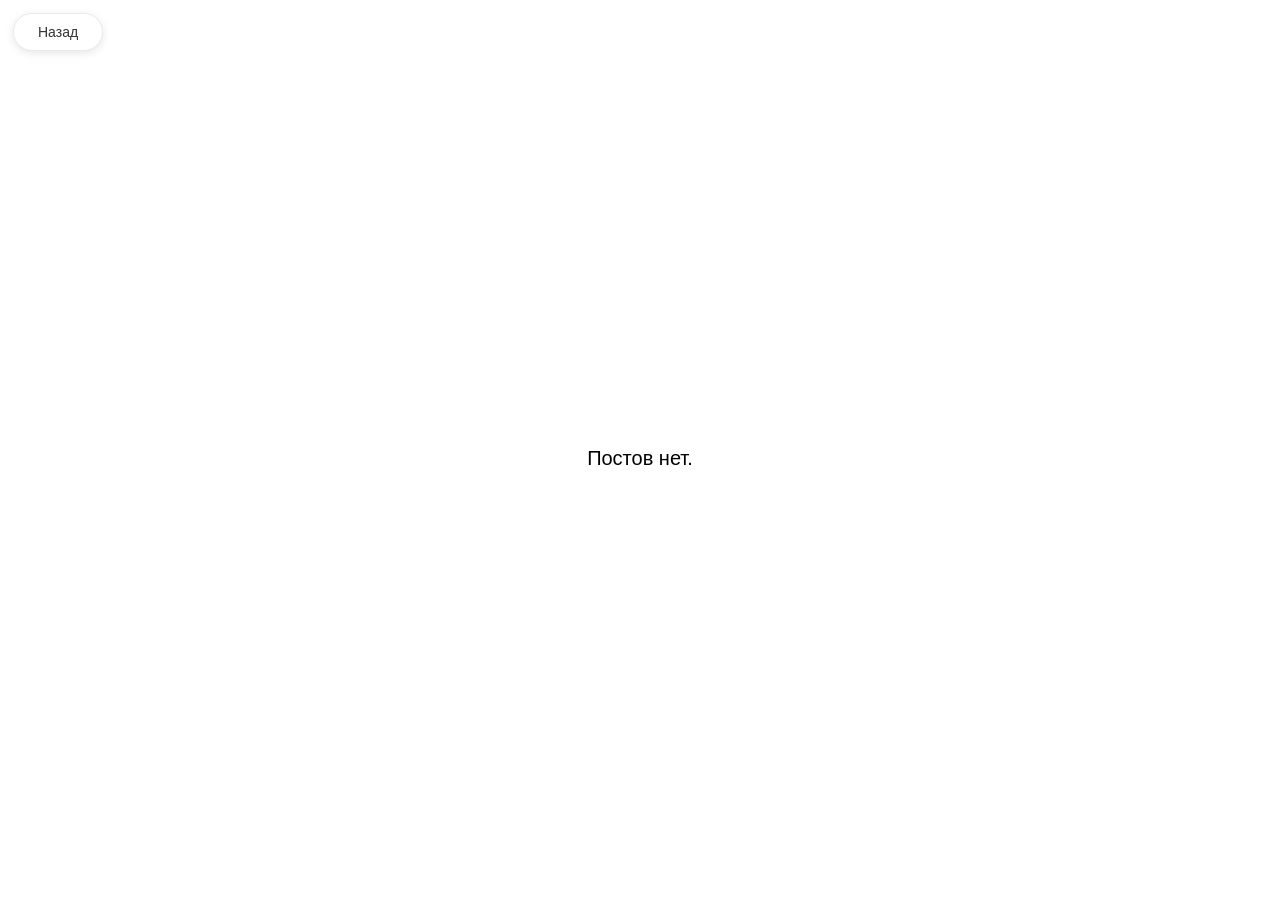
==== profile/profile1.html @ 56d9dc08 "." ====
<html lang="ru">
<head>
    <meta charset="UTF-8">
    <meta name="viewport" content="width=device-width, initial-scale=1.0">
    <title>profile</title>
</head>
<body>
    <link rel="stylesheet" href="profile1.css">
      <div>
        <a href="../index.html">
            <button class="back">Назад</button>
            </a>
      </div>
      <p class="text">Постов нет.</p>
</body>
</html>
---- profile/profile1.css ----
.back {
    display: inline-flex;
    align-items: center;
    gap: 8px;
    padding: 10px 24px;
    background-color: white;
    color: #333;
    font-size: 14px;
    font-weight: 500;
    text-decoration: none;
    border-radius: 30px; /* Скругленные, но не круги */
    box-shadow: 0 2px 8px rgba(0, 0, 0, 0.1);
    border: 1px solid #eaeaea;
    transition: all 0.2s; /* Легкая анимация, если хочешь ее оставить */
    position: fixed;
    top: 13px;
    left: 13px;
}

.back-button:hover {
    background-color: #f8f8f8;
    box-shadow: 0 4px 12px rgba(0, 0, 0, 0.15);
}


.back-button.outline:hover {
    background-color: #f5f5f5;
    border-color: #999;
}
  


.back-button:hover {
    background-color: #f8f8f8;
    box-shadow: 0 4px 12px rgba(0, 0, 0, 0.15);
}


.back:hover {
    background-color: #ffffff; 
  transform: translateY(-2px);
  box-shadow: 0 6px 12px rgba(0, 0, 0, 0.3);
}

.back:active {
    background-color: #000000; 
  transform: translateY(-2px);
  box-shadow: 0 6px 4px rgba(0, 0, 0, 0.3);
}

.text {
  font-family: -apple-system, BlinkMacSystemFont, "Segoe UI", Roboto, Helvetica, Arial, sans-serif;
  margin: 0;           
    display: grid;        
    place-items: center; 
    height: 100vh;
    font-size: 20px;
  
  
  
}
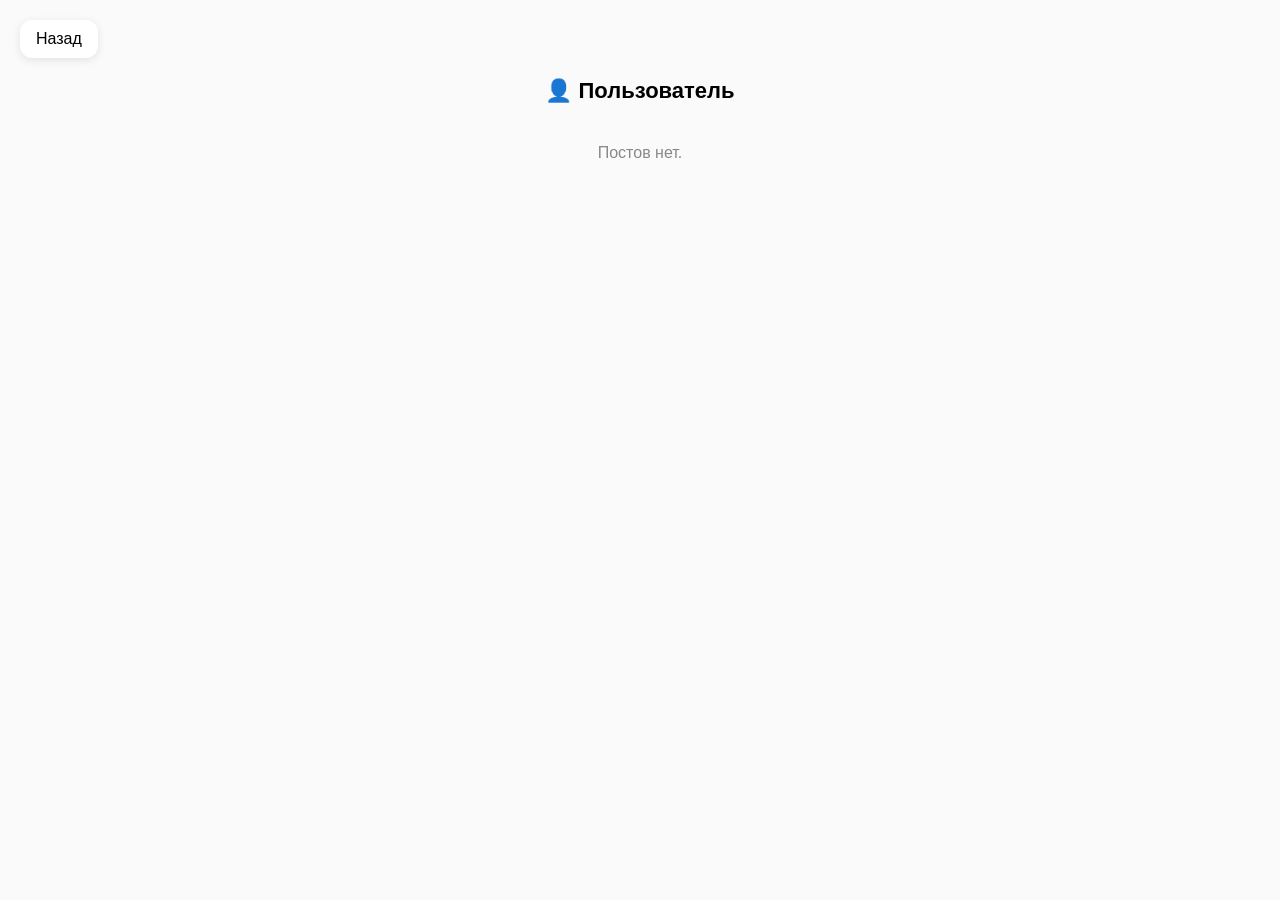
==== commit 559c3691: "." ====
--- a/profile/profile1.html
+++ b/profile/profile1.html
@@ -1,4 +1,4 @@
-<html lang="ru">
+<!-- <html lang="ru">
 <head>
     <meta charset="UTF-8">
     <meta name="viewport" content="width=device-width, initial-scale=1.0">
@@ -13,4 +13,144 @@
       </div>
       <p class="text">Постов нет.</p>
 </body>
-</html>+</html> -->
+
+
+
+
+
+<html lang="ru">
+<head>
+    <meta charset="UTF-8">
+    <meta name="viewport" content="width=device-width, initial-scale=1.0">
+    <title>profile</title>
+    <link rel="stylesheet" href="profile1.css">
+</head>
+<body>
+    <div>
+        <a href="../index.html">
+            <button class="back">Назад</button>
+        </a>
+    </div>
+    
+    <h2 class="profile-name">👤 <span id="profile-username">Пользователь</span></h2>
+    <p class="text" id="empty-text">Постов нет.</p>
+    
+    <div id="profile-feed"></div>
+
+    <script>
+        // ========== ДАННЫЕ ==========
+        let posts = [];
+        let currentUser = "user";
+
+        // ========== ЗАГРУЗКА ==========
+        function loadData() {
+            const saved = localStorage.getItem('posts');
+            if (saved) posts = JSON.parse(saved);
+            const savedUser = localStorage.getItem('currentUser');
+            if (savedUser) currentUser = savedUser;
+        }
+
+        // ========== ОБРАТНЫЙ ОТСЧЁТ ==========
+        function getRemainingTime(post) {
+            const now = Date.now();
+            const expiresAt = post.createdAt + (post.lifeTime * 60 * 60 * 1000);
+            const remaining = expiresAt - now;
+            if (remaining <= 0) return "0ч";
+            const hours = Math.floor(remaining / (60 * 60 * 1000));
+            const days = Math.floor(hours / 24);
+            if (days > 0) return days + "д " + (hours % 24) + "ч";
+            return hours + "ч";
+        }
+
+        // ========== ОТРИСОВКА ПОСТОВ В ПРОФИЛЕ ==========
+        function renderProfilePosts() {
+            const container = document.getElementById('profile-feed');
+            const emptyText = document.getElementById('empty-text');
+            
+            if (!container) return;
+            
+            loadData();
+            
+            const userPosts = posts.filter(function(post) {
+                return post.author === currentUser;
+            });
+            
+            if (userPosts.length === 0) {
+                if (emptyText) emptyText.style.display = 'block';
+                container.innerHTML = '';
+                return;
+            }
+            
+            if (emptyText) emptyText.style.display = 'none';
+            
+            const nameSpan = document.getElementById('profile-username');
+            if (nameSpan) nameSpan.textContent = currentUser;
+            
+            container.innerHTML = '';
+            
+            userPosts.forEach(function(post) {
+                const postDiv = document.createElement('div');
+                postDiv.className = 'profile-post-card';
+                
+                const remaining = getRemainingTime(post);
+                
+                let imageHtml = '';
+                if (post.image) {
+                    imageHtml = '<img src="' + post.image + '" class="profile-post-image">';
+                }
+                
+                postDiv.innerHTML = `
+                    <div class="profile-post-header">
+                        <span class="profile-post-author">${post.author}</span>
+                        <span class="profile-post-time">
+                            <svg width="14" height="14" viewBox="0 0 24 24" fill="none" stroke="currentColor" stroke-width="2" stroke-linecap="round" stroke-linejoin="round">
+                                <circle cx="12" cy="12" r="10" />
+                                <polyline points="12 6 12 12 16 14" />
+                            </svg>
+                            ${remaining}
+                        </span>
+                    </div>
+                    <div class="profile-post-text">${post.text}</div>
+                    ${imageHtml}
+                    <div class="profile-post-stats">
+                        <span class="stat-item">
+                            <svg width="16" height="16" viewBox="0 0 24 24" fill="none" stroke="currentColor" stroke-width="2" stroke-linecap="round" stroke-linejoin="round">
+                                <polyline points="18 15 12 9 6 15" />
+                            </svg>
+                            ${post.likes || 0}
+                        </span>
+                        <span class="stat-item">
+                            <svg width="16" height="16" viewBox="0 0 24 24" fill="none" stroke="currentColor" stroke-width="2" stroke-linecap="round" stroke-linejoin="round">
+                                <polyline points="6 9 12 15 18 9" />
+                            </svg>
+                            ${post.dislikes || 0}
+                        </span>
+                        <span class="stat-item">
+                            <svg width="16" height="16" viewBox="0 0 24 24" fill="none" stroke="currentColor" stroke-width="2" stroke-linecap="round" stroke-linejoin="round">
+                                <path d="M1 12s4-8 11-8 11 8 11 8-4 8-11 8-11-8-11-8z" />
+                                <circle cx="12" cy="12" r="3" />
+                            </svg>
+                            ${post.views || 0}
+                        </span>
+                        <span class="stat-item">
+                            <svg width="16" height="16" viewBox="0 0 24 24" fill="none" stroke="currentColor" stroke-width="2" stroke-linecap="round" stroke-linejoin="round">
+                                <circle cx="12" cy="12" r="10" />
+                                <polyline points="12 6 12 12 16 14" />
+                            </svg>
+                            ${post.lifeTime || 24}ч
+                        </span>
+                    </div>
+                `;
+                
+                container.appendChild(postDiv);
+            });
+        }
+
+        // ========== ЗАПУСК ==========
+        document.addEventListener('DOMContentLoaded', function() {
+            renderProfilePosts();
+        });
+    </script>
+</body>
+</html>
--- a/profile/profile1.css
+++ b/profile/profile1.css
@@ -1,4 +1,4 @@
-.back {
+ /* .back {
     display: inline-flex;
     align-items: center;
     gap: 8px;
@@ -9,15 +9,14 @@
     font-weight: 500;
     text-decoration: none;
     border-radius: 30px; /* Скругленные, но не круги */
-    box-shadow: 0 2px 8px rgba(0, 0, 0, 0.1);
+    /* box-shadow: 0 2px 8px rgba(0, 0, 0, 0.1);
     border: 1px solid #eaeaea;
     transition: all 0.2s; /* Легкая анимация, если хочешь ее оставить */
-    position: fixed;
-    top: 13px;
-    left: 13px;
-}
+    /* position: fixed;
+    top: 13px; */
+    /* left: 13px; } */  
 
-.back-button:hover {
+/* .back-button:hover {
     background-color: #f8f8f8;
     box-shadow: 0 4px 12px rgba(0, 0, 0, 0.15);
 }
@@ -55,8 +54,140 @@
     place-items: center; 
     height: 100vh;
     font-size: 20px;
-  
-  
-  
+}  */
+
+ 
+
+
+
+
+
+
+
+
+
+
+
+
+
+
+
+
+
+
+
+
+
+
+
+body {
+    margin: 0;
+    padding: 20px;
+    font-family: -apple-system, BlinkMacSystemFont, "Segoe UI", Roboto, Helvetica, Arial, sans-serif;
+    background-color: #fafafa;
 }
- +
+.back {
+    background: none;
+    border: none;
+    font-size: 16px;
+    color: #000;
+    cursor: pointer;
+    padding: 10px 16px;
+    background: #fff;
+    border-radius: 12px;
+    box-shadow: 0 2px 8px rgba(0,0,0,0.1);
+    transition: transform 0.2s;
+}
+
+.back:hover {
+    transform: scale(1.05);
+}
+
+.profile-name {
+    text-align: center;
+    font-size: 22px;
+    margin: 20px 0;
+    font-weight: 600;
+}
+
+.text {
+    text-align: center;
+    color: #888;
+    font-size: 16px;
+    margin: 40px 0;
+}
+
+#profile-feed {
+    max-width: 350px;
+    margin: 0 auto;
+}
+
+.profile-post-card {
+    max-width: 350px;
+    width: 90%;
+    margin: 20px auto;
+    background: #fff;
+    border-radius: 16px;
+    padding: 16px;
+    box-shadow: 0 2px 8px rgba(0,0,0,0.08);
+}
+
+.profile-post-header {
+    display: flex;
+    justify-content: space-between;
+    align-items: center;
+    margin-bottom: 8px;
+}
+
+.profile-post-author {
+    font-weight: 600;
+    font-size: 14px;
+    color: #262626;
+    font-family: -apple-system, BlinkMacSystemFont, "Segoe UI", Roboto, Helvetica, Arial, sans-serif;
+}
+
+.profile-post-time {
+    font-size: 13px;
+    color: #252525;
+    display: flex;
+    align-items: center;
+    gap: 3px;
+    font-family: -apple-system, BlinkMacSystemFont, "Segoe UI", Roboto, Helvetica, Arial, sans-serif;
+}
+
+.profile-post-text {
+    font-size: 15px;
+    line-height: 1.4;
+    margin: 4px 0 10px 0;
+    font-family: -apple-system, BlinkMacSystemFont, "Segoe UI", Roboto, Helvetica, Arial, sans-serif;
+}
+
+.profile-post-image {
+    max-width: 100%;
+    border-radius: 12px;
+    margin: 7px 0;
+    display: block;
+}
+
+.profile-post-stats {
+    display: flex;
+    flex-wrap: wrap;
+    gap: 12px;
+    font-size: 13px;
+    color: #464646;
+    margin-top: 8px;
+    padding-top: 10px;
+    border-top: 1px solid #eee;
+}
+
+.stat-item {
+    display: flex;
+    align-items: center;
+    gap: 4px;
+}
+
+.stat-item svg {
+    stroke: #464646;
+    flex-shrink: 0;
+}
--- a/profile/profile1.css
+++ b/profile/profile1.css
@@ -1,4 +1,4 @@
-.back {
+ /* .back {
     display: inline-flex;
     align-items: center;
     gap: 8px;
@@ -9,15 +9,14 @@
     font-weight: 500;
     text-decoration: none;
     border-radius: 30px; /* Скругленные, но не круги */
-    box-shadow: 0 2px 8px rgba(0, 0, 0, 0.1);
+    /* box-shadow: 0 2px 8px rgba(0, 0, 0, 0.1);
     border: 1px solid #eaeaea;
     transition: all 0.2s; /* Легкая анимация, если хочешь ее оставить */
-    position: fixed;
-    top: 13px;
-    left: 13px;
-}
+    /* position: fixed;
+    top: 13px; */
+    /* left: 13px; } */  
 
-.back-button:hover {
+/* .back-button:hover {
     background-color: #f8f8f8;
     box-shadow: 0 4px 12px rgba(0, 0, 0, 0.15);
 }
@@ -55,8 +54,140 @@
     place-items: center; 
     height: 100vh;
     font-size: 20px;
-  
-  
-  
+}  */
+
+ 
+
+
+
+
+
+
+
+
+
+
+
+
+
+
+
+
+
+
+
+
+
+
+
+body {
+    margin: 0;
+    padding: 20px;
+    font-family: -apple-system, BlinkMacSystemFont, "Segoe UI", Roboto, Helvetica, Arial, sans-serif;
+    background-color: #fafafa;
 }
- +
+.back {
+    background: none;
+    border: none;
+    font-size: 16px;
+    color: #000;
+    cursor: pointer;
+    padding: 10px 16px;
+    background: #fff;
+    border-radius: 12px;
+    box-shadow: 0 2px 8px rgba(0,0,0,0.1);
+    transition: transform 0.2s;
+}
+
+.back:hover {
+    transform: scale(1.05);
+}
+
+.profile-name {
+    text-align: center;
+    font-size: 22px;
+    margin: 20px 0;
+    font-weight: 600;
+}
+
+.text {
+    text-align: center;
+    color: #888;
+    font-size: 16px;
+    margin: 40px 0;
+}
+
+#profile-feed {
+    max-width: 350px;
+    margin: 0 auto;
+}
+
+.profile-post-card {
+    max-width: 350px;
+    width: 90%;
+    margin: 20px auto;
+    background: #fff;
+    border-radius: 16px;
+    padding: 16px;
+    box-shadow: 0 2px 8px rgba(0,0,0,0.08);
+}
+
+.profile-post-header {
+    display: flex;
+    justify-content: space-between;
+    align-items: center;
+    margin-bottom: 8px;
+}
+
+.profile-post-author {
+    font-weight: 600;
+    font-size: 14px;
+    color: #262626;
+    font-family: -apple-system, BlinkMacSystemFont, "Segoe UI", Roboto, Helvetica, Arial, sans-serif;
+}
+
+.profile-post-time {
+    font-size: 13px;
+    color: #252525;
+    display: flex;
+    align-items: center;
+    gap: 3px;
+    font-family: -apple-system, BlinkMacSystemFont, "Segoe UI", Roboto, Helvetica, Arial, sans-serif;
+}
+
+.profile-post-text {
+    font-size: 15px;
+    line-height: 1.4;
+    margin: 4px 0 10px 0;
+    font-family: -apple-system, BlinkMacSystemFont, "Segoe UI", Roboto, Helvetica, Arial, sans-serif;
+}
+
+.profile-post-image {
+    max-width: 100%;
+    border-radius: 12px;
+    margin: 7px 0;
+    display: block;
+}
+
+.profile-post-stats {
+    display: flex;
+    flex-wrap: wrap;
+    gap: 12px;
+    font-size: 13px;
+    color: #464646;
+    margin-top: 8px;
+    padding-top: 10px;
+    border-top: 1px solid #eee;
+}
+
+.stat-item {
+    display: flex;
+    align-items: center;
+    gap: 4px;
+}
+
+.stat-item svg {
+    stroke: #464646;
+    flex-shrink: 0;
+}
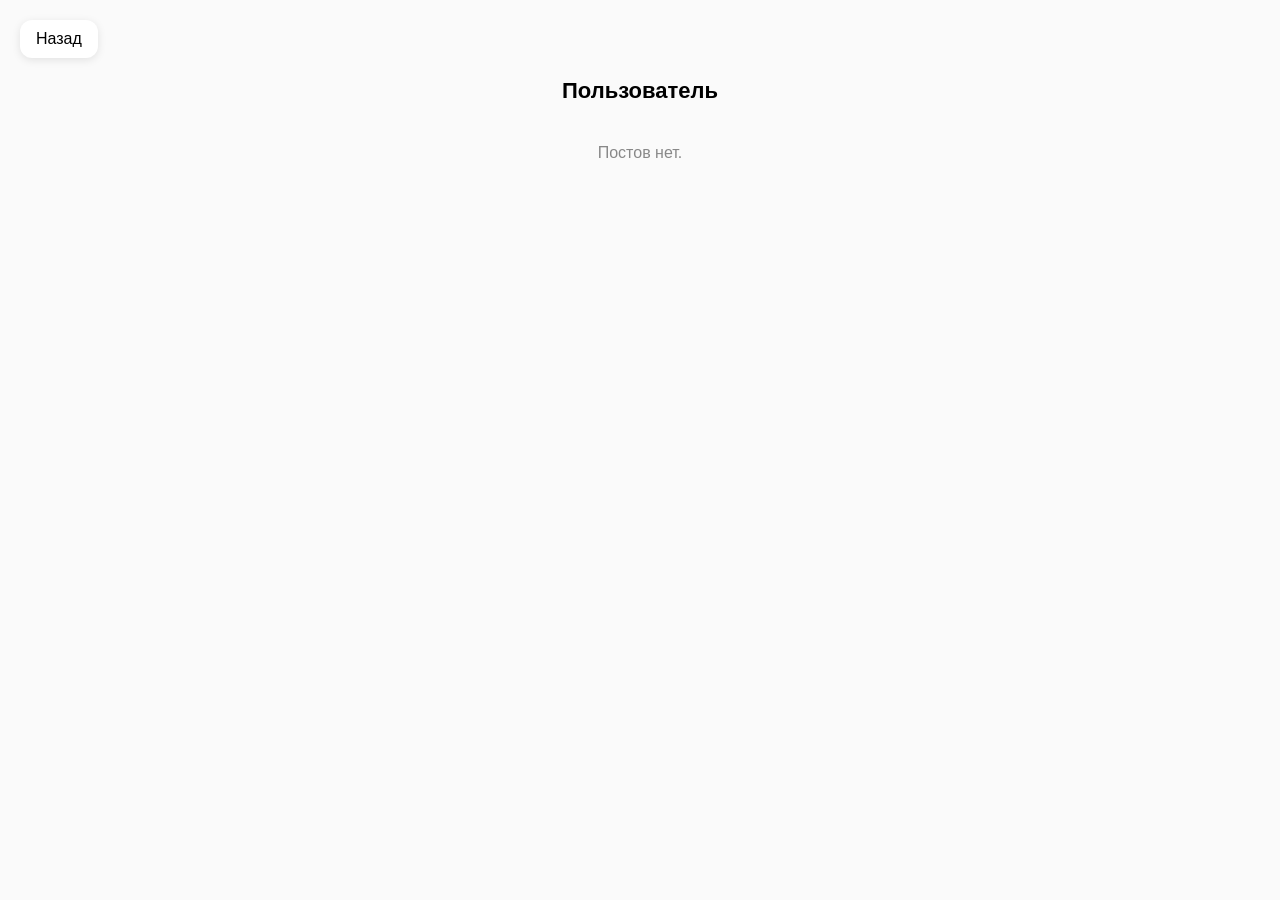
==== commit f44c99ce: "." ====
--- a/profile/profile1.html
+++ b/profile/profile1.html
@@ -33,7 +33,7 @@
         </a>
     </div>
     
-    <h2 class="profile-name">👤 <span id="profile-username">Пользователь</span></h2>
+    <h2 class="profile-name"><span id="profile-username">Пользователь</span></h2>
     <p class="text" id="empty-text">Постов нет.</p>
     
     <div id="profile-feed"></div>
--- a/profile/profile1.css
+++ b/profile/profile1.css
@@ -190,4 +190,12 @@
 .stat-item svg {
     stroke: #464646;
     flex-shrink: 0;
+}
+.profile-post-card {
+    transition: transform 0.2s ease, box-shadow 0.2s ease;
+}
+
+.profile-post-card:hover {
+    transform: translateY(-4px);
+    box-shadow: 0 8px 20px rgba(0, 0, 0, 0.12);
 }
--- a/profile/profile1.css
+++ b/profile/profile1.css
@@ -190,4 +190,12 @@
 .stat-item svg {
     stroke: #464646;
     flex-shrink: 0;
+}
+.profile-post-card {
+    transition: transform 0.2s ease, box-shadow 0.2s ease;
+}
+
+.profile-post-card:hover {
+    transform: translateY(-4px);
+    box-shadow: 0 8px 20px rgba(0, 0, 0, 0.12);
 }
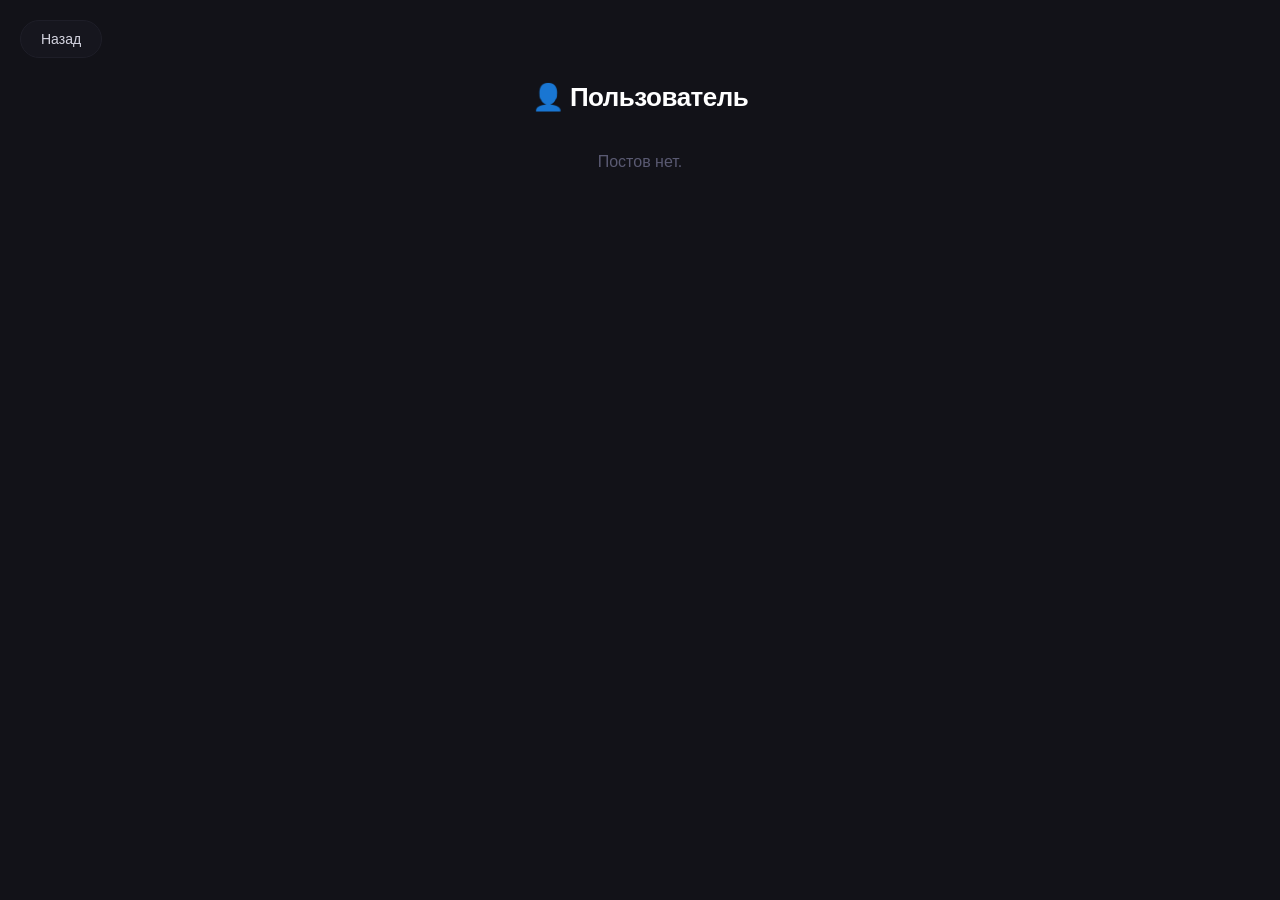
==== commit d6e7688a: "." ====
--- a/profile/profile1.html
+++ b/profile/profile1.html
@@ -3,17 +3,154 @@
     <meta charset="UTF-8">
     <meta name="viewport" content="width=device-width, initial-scale=1.0">
     <title>profile</title>
+    <link rel="stylesheet" href="profile1.css">
 </head>
 <body>
-    <link rel="stylesheet" href="profile1.css">
-      <div>
+    <div>
         <a href="../index.html">
             <button class="back">Назад</button>
-            </a>
-      </div>
-      <p class="text">Постов нет.</p>
+        </a>
+    </div>
+    
+    <h2 class="profile-name"><span id="profile-username">Пользователь</span></h2>
+    <p class="text" id="empty-text">Постов нет.</p>
+    
+    <div id="profile-feed"></div>
+
+    <script>
+        // ========== ДАННЫЕ ==========
+        let posts = [];
+        let currentUser = "user";
+
+        // ========== ЗАГРУЗКА ==========
+        function loadData() {
+            const saved = localStorage.getItem('posts');
+            if (saved) posts = JSON.parse(saved);
+            const savedUser = localStorage.getItem('currentUser');
+            if (savedUser) currentUser = savedUser;
+        }
+
+        // ========== ОБРАТНЫЙ ОТСЧЁТ ==========
+        function getRemainingTime(post) {
+            const now = Date.now();
+            const expiresAt = post.createdAt + (post.lifeTime * 60 * 60 * 1000);
+            const remaining = expiresAt - now;
+            if (remaining <= 0) return "0ч";
+            const hours = Math.floor(remaining / (60 * 60 * 1000));
+            const days = Math.floor(hours / 24);
+            if (days > 0) return days + "д " + (hours % 24) + "ч";
+            return hours + "ч";
+        }
+
+        // ========== ОТРИСОВКА ПОСТОВ В ПРОФИЛЕ ==========
+        function renderProfilePosts() {
+            const container = document.getElementById('profile-feed');
+            const emptyText = document.getElementById('empty-text');
+            
+            if (!container) return;
+            
+            loadData();
+            
+            const userPosts = posts.filter(function(post) {
+                return post.author === currentUser;
+            });
+            
+            if (userPosts.length === 0) {
+                if (emptyText) emptyText.style.display = 'block';
+                container.innerHTML = '';
+                return;
+            }
+            
+            if (emptyText) emptyText.style.display = 'none';
+            
+            const nameSpan = document.getElementById('profile-username');
+            if (nameSpan) nameSpan.textContent = currentUser;
+            
+            container.innerHTML = '';
+            
+            userPosts.forEach(function(post) {
+                const postDiv = document.createElement('div');
+                postDiv.className = 'profile-post-card';
+                
+                const remaining = getRemainingTime(post);
+                
+                let imageHtml = '';
+                if (post.image) {
+                    imageHtml = '<img src="' + post.image + '" class="profile-post-image">';
+                }
+                
+                postDiv.innerHTML = `
+                    <div class="profile-post-header">
+                        <span class="profile-post-author">${post.author}</span>
+                        <span class="profile-post-time">
+                            <svg width="14" height="14" viewBox="0 0 24 24" fill="none" stroke="currentColor" stroke-width="2" stroke-linecap="round" stroke-linejoin="round">
+                                <circle cx="12" cy="12" r="10" />
+                                <polyline points="12 6 12 12 16 14" />
+                            </svg>
+                            ${remaining}
+                        </span>
+                    </div>
+                    <div class="profile-post-text">${post.text}</div>
+                    ${imageHtml}
+                    <div class="profile-post-stats">
+                        <span class="stat-item">
+                            <svg width="16" height="16" viewBox="0 0 24 24" fill="none" stroke="currentColor" stroke-width="2" stroke-linecap="round" stroke-linejoin="round">
+                                <polyline points="18 15 12 9 6 15" />
+                            </svg>
+                            ${post.likes || 0}
+                        </span>
+                        <span class="stat-item">
+                            <svg width="16" height="16" viewBox="0 0 24 24" fill="none" stroke="currentColor" stroke-width="2" stroke-linecap="round" stroke-linejoin="round">
+                                <polyline points="6 9 12 15 18 9" />
+                            </svg>
+                            ${post.dislikes || 0}
+                        </span>
+                        <span class="stat-item">
+                            <svg width="16" height="16" viewBox="0 0 24 24" fill="none" stroke="currentColor" stroke-width="2" stroke-linecap="round" stroke-linejoin="round">
+                                <path d="M1 12s4-8 11-8 11 8 11 8-4 8-11 8-11-8-11-8z" />
+                                <circle cx="12" cy="12" r="3" />
+                            </svg>
+                            ${post.views || 0}
+                        </span>
+                        <span class="stat-item">
+                            <svg width="16" height="16" viewBox="0 0 24 24" fill="none" stroke="currentColor" stroke-width="2" stroke-linecap="round" stroke-linejoin="round">
+                                <circle cx="12" cy="12" r="10" />
+                                <polyline points="12 6 12 12 16 14" />
+                            </svg>
+                            ${post.lifeTime || 24}ч
+                        </span>
+                    </div>
+                `;
+                
+                container.appendChild(postDiv);
+            });
+        }
+
+        // ========== ЗАПУСК ==========
+        document.addEventListener('DOMContentLoaded', function() {
+            renderProfilePosts();
+        });
+    </script>
 </body>
 </html> -->
+
+
+
+
+
+
+
+
+
+
+
+
+
+
+
+
+
+
 
 
 
@@ -33,17 +170,15 @@
         </a>
     </div>
     
-    <h2 class="profile-name"><span id="profile-username">Пользователь</span></h2>
+    <h2 class="profile-name">👤 <span id="profile-username">Пользователь</span></h2>
     <p class="text" id="empty-text">Постов нет.</p>
     
     <div id="profile-feed"></div>
 
     <script>
-        // ========== ДАННЫЕ ==========
         let posts = [];
         let currentUser = "user";
 
-        // ========== ЗАГРУЗКА ==========
         function loadData() {
             const saved = localStorage.getItem('posts');
             if (saved) posts = JSON.parse(saved);
@@ -51,7 +186,6 @@
             if (savedUser) currentUser = savedUser;
         }
 
-        // ========== ОБРАТНЫЙ ОТСЧЁТ ==========
         function getRemainingTime(post) {
             const now = Date.now();
             const expiresAt = post.createdAt + (post.lifeTime * 60 * 60 * 1000);
@@ -63,7 +197,6 @@
             return hours + "ч";
         }
 
-        // ========== ОТРИСОВКА ПОСТОВ В ПРОФИЛЕ ==========
         function renderProfilePosts() {
             const container = document.getElementById('profile-feed');
             const emptyText = document.getElementById('empty-text');
@@ -95,9 +228,10 @@
                 
                 const remaining = getRemainingTime(post);
                 
+                // ФОТО — проверяем, есть ли оно
                 let imageHtml = '';
-                if (post.image) {
-                    imageHtml = '<img src="' + post.image + '" class="profile-post-image">';
+                if (post.image && post.image !== '') {
+                    imageHtml = '<img src="' + post.image + '" class="profile-post-image" alt="Фото поста">';
                 }
                 
                 postDiv.innerHTML = `
@@ -147,10 +281,9 @@
             });
         }
 
-        // ========== ЗАПУСК ==========
         document.addEventListener('DOMContentLoaded', function() {
             renderProfilePosts();
         });
     </script>
 </body>
-</html>
+</html>
--- a/profile/profile1.css
+++ b/profile/profile1.css
@@ -1,86 +1,4 @@
- /* .back {
-    display: inline-flex;
-    align-items: center;
-    gap: 8px;
-    padding: 10px 24px;
-    background-color: white;
-    color: #333;
-    font-size: 14px;
-    font-weight: 500;
-    text-decoration: none;
-    border-radius: 30px; /* Скругленные, но не круги */
-    /* box-shadow: 0 2px 8px rgba(0, 0, 0, 0.1);
-    border: 1px solid #eaeaea;
-    transition: all 0.2s; /* Легкая анимация, если хочешь ее оставить */
-    /* position: fixed;
-    top: 13px; */
-    /* left: 13px; } */  
-
-/* .back-button:hover {
-    background-color: #f8f8f8;
-    box-shadow: 0 4px 12px rgba(0, 0, 0, 0.15);
-}
-
-
-.back-button.outline:hover {
-    background-color: #f5f5f5;
-    border-color: #999;
-}
-  
-
-
-.back-button:hover {
-    background-color: #f8f8f8;
-    box-shadow: 0 4px 12px rgba(0, 0, 0, 0.15);
-}
-
-
-.back:hover {
-    background-color: #ffffff; 
-  transform: translateY(-2px);
-  box-shadow: 0 6px 12px rgba(0, 0, 0, 0.3);
-}
-
-.back:active {
-    background-color: #000000; 
-  transform: translateY(-2px);
-  box-shadow: 0 6px 4px rgba(0, 0, 0, 0.3);
-}
-
-.text {
-  font-family: -apple-system, BlinkMacSystemFont, "Segoe UI", Roboto, Helvetica, Arial, sans-serif;
-  margin: 0;           
-    display: grid;        
-    place-items: center; 
-    height: 100vh;
-    font-size: 20px;
-}  */
-
- 
-
-
-
-
-
-
-
-
-
-
-
-
-
-
-
-
-
-
-
-
-
-
-
-body {
+/* body {
     margin: 0;
     padding: 20px;
     font-family: -apple-system, BlinkMacSystemFont, "Segoe UI", Roboto, Helvetica, Arial, sans-serif;
@@ -90,7 +8,7 @@
 .back {
     background: none;
     border: none;
-    font-size: 16px;
+    font-size: 14px;
     color: #000;
     cursor: pointer;
     padding: 10px 16px;
@@ -198,4 +116,228 @@
 .profile-post-card:hover {
     transform: translateY(-4px);
     box-shadow: 0 8px 20px rgba(0, 0, 0, 0.12);
+} */
+
+
+
+
+
+
+
+
+
+
+
+
+
+
+
+
+
+
+
+
+
+
+
+
+
+
+
+
+
+
+
+
+
+
+
+
+
+
+/* ============================================
+   ATTENTION — DARK EDGE (ПРОФИЛЬ)
+   ============================================ */
+
+body {
+  margin: 0;
+  padding: 20px;
+  font-family: -apple-system, BlinkMacSystemFont, "Segoe UI", Roboto, Helvetica, Arial, sans-serif;
+  background: #121218;
+  color: #e3e3e8;
+}
+
+/* ----- КНОПКА НАЗАД ----- */
+.back {
+  background: #16161e;
+  border: 1px solid #1e1e28;
+  font-size: 14px;
+  font-weight: 500;
+  color: #d4d4e0;
+  cursor: pointer;
+  padding: 10px 20px;
+  border-radius: 30px;
+  transition: all 0.25s ease;
+}
+
+.back:hover {
+  border-color: #8b7cf7;
+  color: #8b7cf7;
+}
+
+/* ----- ИМЯ ПОЛЬЗОВАТЕЛЯ ----- */
+.profile-name {
+  text-align: center;
+  font-size: 26px;
+  font-weight: 700;
+  margin: 24px 0 12px;
+  color: #ffffff;
+  letter-spacing: -0.5px;
+}
+
+/* ----- ПЛАШКА "ПОСТОВ НЕТ" ----- */
+.text {
+  text-align: center;
+  color: #5a5a72;
+  font-size: 16px;
+  margin: 40px 0;
+}
+
+/* ----- ЛЕНТА ПРОФИЛЯ ----- */
+#profile-feed {
+  max-width: 480px;
+  margin: 0 auto;
+}
+
+/* ----- КАРТОЧКА ПОСТА ----- */
+.profile-post-card {
+  background: #16161e;
+  border-radius: 16px;
+  padding: 4px 0 2px 0;
+  margin: 12px 0;
+  border: 1px solid #1e1e28;
+  transition: all 0.3s ease;
+}
+
+.profile-post-card:hover {
+  transform: translateY(-2px);
+  border-color: #2a2a40;
+  box-shadow: 0 8px 32px rgba(0, 0, 0, 0.35);
+}
+
+/* ----- ШАПКА ПОСТА ----- */
+.profile-post-header {
+  display: flex;
+  justify-content: space-between;
+  align-items: center;
+  padding: 12px 16px 2px 16px;
+}
+
+.profile-post-author {
+  font-weight: 700;
+  font-size: 15px;
+  color: #ffffff;
+}
+
+.profile-post-time {
+  font-size: 12px;
+  color: #5a5a72;
+  display: flex;
+  align-items: center;
+  gap: 4px;
+}
+
+/* ----- ТЕКСТ ПОСТА ----- */
+.profile-post-text {
+  font-size: 15px;
+  line-height: 1.5;
+  margin: 4px 16px 8px 16px;
+  color: #d4d4e0;
+}
+
+/* ----- КАРТИНКА ----- */
+.profile-post-image {
+  max-width: 100%;
+  border-radius: 14px;
+  margin: 0 16px 10px 16px;
+  display: block;
+  background: #0e0e16;
+}
+
+.profile-post-image:empty {
+  display: none;
+}
+
+/* ----- СТАТИСТИКА ----- */
+.profile-post-stats {
+  display: flex;
+  flex-wrap: wrap;
+  gap: 14px;
+  font-size: 13px;
+  color: #5a5a72;
+  margin: 0 16px 10px 16px;
+  padding-top: 8px;
+  border-top: 1px solid #1e1e28;
+}
+
+.stat-item {
+  display: flex;
+  align-items: center;
+  gap: 4px;
+  transition: color 0.2s;
+}
+
+.stat-item svg {
+  stroke: #5a5a72;
+  flex-shrink: 0;
+  transition: stroke 0.2s;
+}
+
+.profile-post-card:hover .stat-item {
+  color: #8a8aa0;
+}
+
+.profile-post-card:hover .stat-item svg {
+  stroke: #8a8aa0;
+}
+
+/* ============================================
+   АДАПТАЦИЯ ПОД ТЕЛЕФОН
+   ============================================ */
+@media (max-width: 480px) {
+  body {
+    padding: 12px;
+  }
+
+  .profile-post-card {
+    border-radius: 12px;
+  }
+
+  .profile-post-header {
+    padding: 10px 14px 0 14px;
+  }
+
+  .profile-post-text {
+    margin: 2px 14px 6px 14px;
+    font-size: 14px;
+  }
+
+  .profile-post-image {
+    margin: 0 14px 8px 14px;
+  }
+
+  .profile-post-stats {
+    margin: 0 14px 8px 14px;
+    font-size: 12px;
+    gap: 10px;
+  }
+
+  .profile-name {
+    font-size: 22px;
+  }
+
+  .back {
+    font-size: 13px;
+    padding: 8px 16px;
+  }
 }
--- a/profile/profile1.css
+++ b/profile/profile1.css
@@ -1,86 +1,4 @@
- /* .back {
-    display: inline-flex;
-    align-items: center;
-    gap: 8px;
-    padding: 10px 24px;
-    background-color: white;
-    color: #333;
-    font-size: 14px;
-    font-weight: 500;
-    text-decoration: none;
-    border-radius: 30px; /* Скругленные, но не круги */
-    /* box-shadow: 0 2px 8px rgba(0, 0, 0, 0.1);
-    border: 1px solid #eaeaea;
-    transition: all 0.2s; /* Легкая анимация, если хочешь ее оставить */
-    /* position: fixed;
-    top: 13px; */
-    /* left: 13px; } */  
-
-/* .back-button:hover {
-    background-color: #f8f8f8;
-    box-shadow: 0 4px 12px rgba(0, 0, 0, 0.15);
-}
-
-
-.back-button.outline:hover {
-    background-color: #f5f5f5;
-    border-color: #999;
-}
-  
-
-
-.back-button:hover {
-    background-color: #f8f8f8;
-    box-shadow: 0 4px 12px rgba(0, 0, 0, 0.15);
-}
-
-
-.back:hover {
-    background-color: #ffffff; 
-  transform: translateY(-2px);
-  box-shadow: 0 6px 12px rgba(0, 0, 0, 0.3);
-}
-
-.back:active {
-    background-color: #000000; 
-  transform: translateY(-2px);
-  box-shadow: 0 6px 4px rgba(0, 0, 0, 0.3);
-}
-
-.text {
-  font-family: -apple-system, BlinkMacSystemFont, "Segoe UI", Roboto, Helvetica, Arial, sans-serif;
-  margin: 0;           
-    display: grid;        
-    place-items: center; 
-    height: 100vh;
-    font-size: 20px;
-}  */
-
- 
-
-
-
-
-
-
-
-
-
-
-
-
-
-
-
-
-
-
-
-
-
-
-
-body {
+/* body {
     margin: 0;
     padding: 20px;
     font-family: -apple-system, BlinkMacSystemFont, "Segoe UI", Roboto, Helvetica, Arial, sans-serif;
@@ -90,7 +8,7 @@
 .back {
     background: none;
     border: none;
-    font-size: 16px;
+    font-size: 14px;
     color: #000;
     cursor: pointer;
     padding: 10px 16px;
@@ -198,4 +116,228 @@
 .profile-post-card:hover {
     transform: translateY(-4px);
     box-shadow: 0 8px 20px rgba(0, 0, 0, 0.12);
+} */
+
+
+
+
+
+
+
+
+
+
+
+
+
+
+
+
+
+
+
+
+
+
+
+
+
+
+
+
+
+
+
+
+
+
+
+
+
+
+/* ============================================
+   ATTENTION — DARK EDGE (ПРОФИЛЬ)
+   ============================================ */
+
+body {
+  margin: 0;
+  padding: 20px;
+  font-family: -apple-system, BlinkMacSystemFont, "Segoe UI", Roboto, Helvetica, Arial, sans-serif;
+  background: #121218;
+  color: #e3e3e8;
+}
+
+/* ----- КНОПКА НАЗАД ----- */
+.back {
+  background: #16161e;
+  border: 1px solid #1e1e28;
+  font-size: 14px;
+  font-weight: 500;
+  color: #d4d4e0;
+  cursor: pointer;
+  padding: 10px 20px;
+  border-radius: 30px;
+  transition: all 0.25s ease;
+}
+
+.back:hover {
+  border-color: #8b7cf7;
+  color: #8b7cf7;
+}
+
+/* ----- ИМЯ ПОЛЬЗОВАТЕЛЯ ----- */
+.profile-name {
+  text-align: center;
+  font-size: 26px;
+  font-weight: 700;
+  margin: 24px 0 12px;
+  color: #ffffff;
+  letter-spacing: -0.5px;
+}
+
+/* ----- ПЛАШКА "ПОСТОВ НЕТ" ----- */
+.text {
+  text-align: center;
+  color: #5a5a72;
+  font-size: 16px;
+  margin: 40px 0;
+}
+
+/* ----- ЛЕНТА ПРОФИЛЯ ----- */
+#profile-feed {
+  max-width: 480px;
+  margin: 0 auto;
+}
+
+/* ----- КАРТОЧКА ПОСТА ----- */
+.profile-post-card {
+  background: #16161e;
+  border-radius: 16px;
+  padding: 4px 0 2px 0;
+  margin: 12px 0;
+  border: 1px solid #1e1e28;
+  transition: all 0.3s ease;
+}
+
+.profile-post-card:hover {
+  transform: translateY(-2px);
+  border-color: #2a2a40;
+  box-shadow: 0 8px 32px rgba(0, 0, 0, 0.35);
+}
+
+/* ----- ШАПКА ПОСТА ----- */
+.profile-post-header {
+  display: flex;
+  justify-content: space-between;
+  align-items: center;
+  padding: 12px 16px 2px 16px;
+}
+
+.profile-post-author {
+  font-weight: 700;
+  font-size: 15px;
+  color: #ffffff;
+}
+
+.profile-post-time {
+  font-size: 12px;
+  color: #5a5a72;
+  display: flex;
+  align-items: center;
+  gap: 4px;
+}
+
+/* ----- ТЕКСТ ПОСТА ----- */
+.profile-post-text {
+  font-size: 15px;
+  line-height: 1.5;
+  margin: 4px 16px 8px 16px;
+  color: #d4d4e0;
+}
+
+/* ----- КАРТИНКА ----- */
+.profile-post-image {
+  max-width: 100%;
+  border-radius: 14px;
+  margin: 0 16px 10px 16px;
+  display: block;
+  background: #0e0e16;
+}
+
+.profile-post-image:empty {
+  display: none;
+}
+
+/* ----- СТАТИСТИКА ----- */
+.profile-post-stats {
+  display: flex;
+  flex-wrap: wrap;
+  gap: 14px;
+  font-size: 13px;
+  color: #5a5a72;
+  margin: 0 16px 10px 16px;
+  padding-top: 8px;
+  border-top: 1px solid #1e1e28;
+}
+
+.stat-item {
+  display: flex;
+  align-items: center;
+  gap: 4px;
+  transition: color 0.2s;
+}
+
+.stat-item svg {
+  stroke: #5a5a72;
+  flex-shrink: 0;
+  transition: stroke 0.2s;
+}
+
+.profile-post-card:hover .stat-item {
+  color: #8a8aa0;
+}
+
+.profile-post-card:hover .stat-item svg {
+  stroke: #8a8aa0;
+}
+
+/* ============================================
+   АДАПТАЦИЯ ПОД ТЕЛЕФОН
+   ============================================ */
+@media (max-width: 480px) {
+  body {
+    padding: 12px;
+  }
+
+  .profile-post-card {
+    border-radius: 12px;
+  }
+
+  .profile-post-header {
+    padding: 10px 14px 0 14px;
+  }
+
+  .profile-post-text {
+    margin: 2px 14px 6px 14px;
+    font-size: 14px;
+  }
+
+  .profile-post-image {
+    margin: 0 14px 8px 14px;
+  }
+
+  .profile-post-stats {
+    margin: 0 14px 8px 14px;
+    font-size: 12px;
+    gap: 10px;
+  }
+
+  .profile-name {
+    font-size: 22px;
+  }
+
+  .back {
+    font-size: 13px;
+    padding: 8px 16px;
+  }
 }
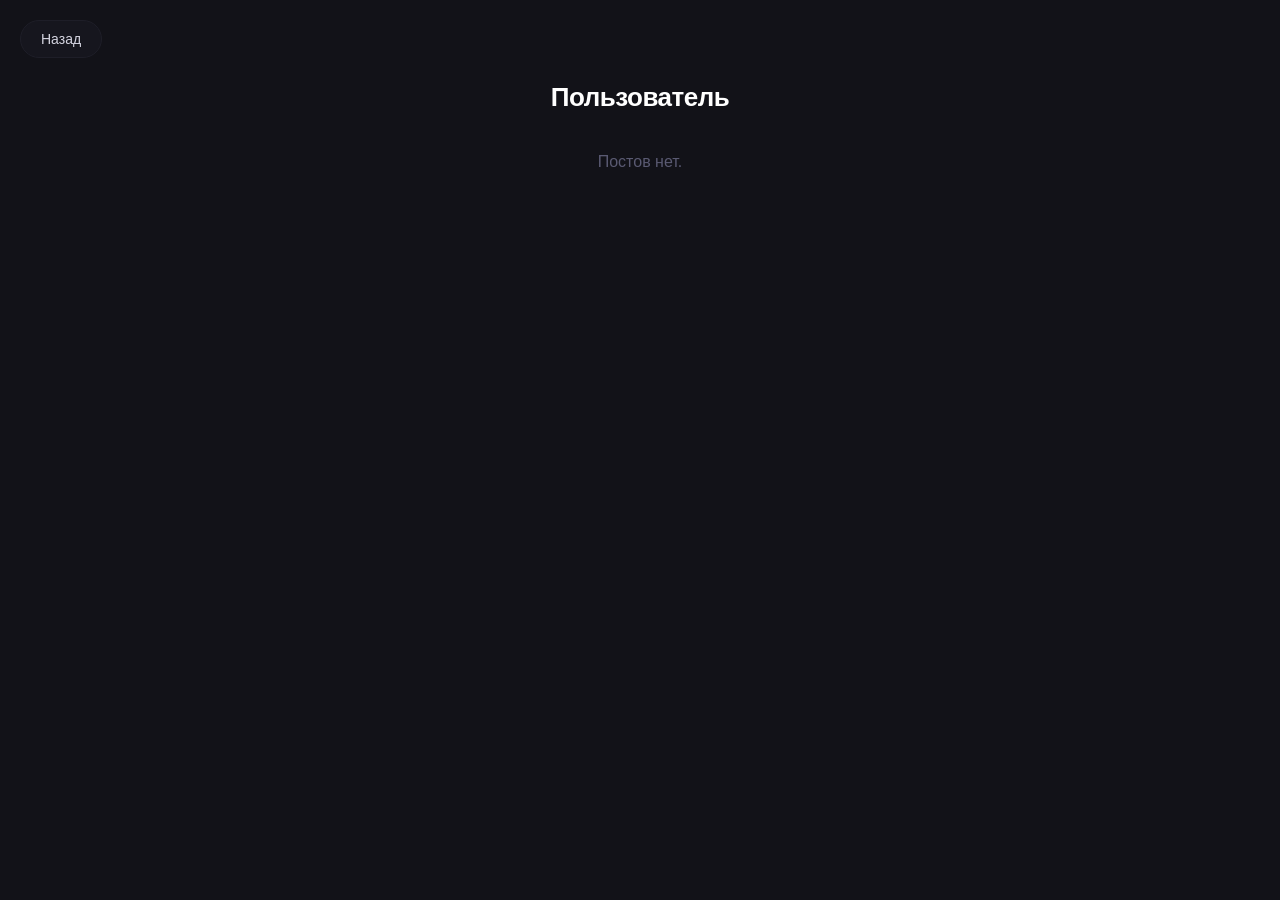
==== commit ca2f5451: "." ====
--- a/profile/profile1.html
+++ b/profile/profile1.html
@@ -170,7 +170,7 @@
         </a>
     </div>
     
-    <h2 class="profile-name">👤 <span id="profile-username">Пользователь</span></h2>
+    <h2 class="profile-name"><span id="profile-username">Пользователь</span></h2>
     <p class="text" id="empty-text">Постов нет.</p>
     
     <div id="profile-feed"></div>
--- a/profile/profile1.css
+++ b/profile/profile1.css
@@ -340,4 +340,23 @@
     font-size: 13px;
     padding: 8px 16px;
   }
+}
+/* ===== ФОТО В ПРОФИЛЕ (ИЗ РАБОЧЕЙ ВЕРСИИ) ===== */
+.profile-post-image {
+    max-width: 100%;
+    border-radius: 12px;
+    margin: 7px 0;
+    display: block;
+    background: #f4f5f7;
+    width: 100%;
+    height: auto;
+}
+
+.profile-post-image:empty {
+    display: none;
+}
+
+.profile-post-image[src=""],
+.profile-post-image:not([src]) {
+    display: none;
 }
--- a/profile/profile1.css
+++ b/profile/profile1.css
@@ -340,4 +340,23 @@
     font-size: 13px;
     padding: 8px 16px;
   }
+}
+/* ===== ФОТО В ПРОФИЛЕ (ИЗ РАБОЧЕЙ ВЕРСИИ) ===== */
+.profile-post-image {
+    max-width: 100%;
+    border-radius: 12px;
+    margin: 7px 0;
+    display: block;
+    background: #f4f5f7;
+    width: 100%;
+    height: auto;
+}
+
+.profile-post-image:empty {
+    display: none;
+}
+
+.profile-post-image[src=""],
+.profile-post-image:not([src]) {
+    display: none;
 }
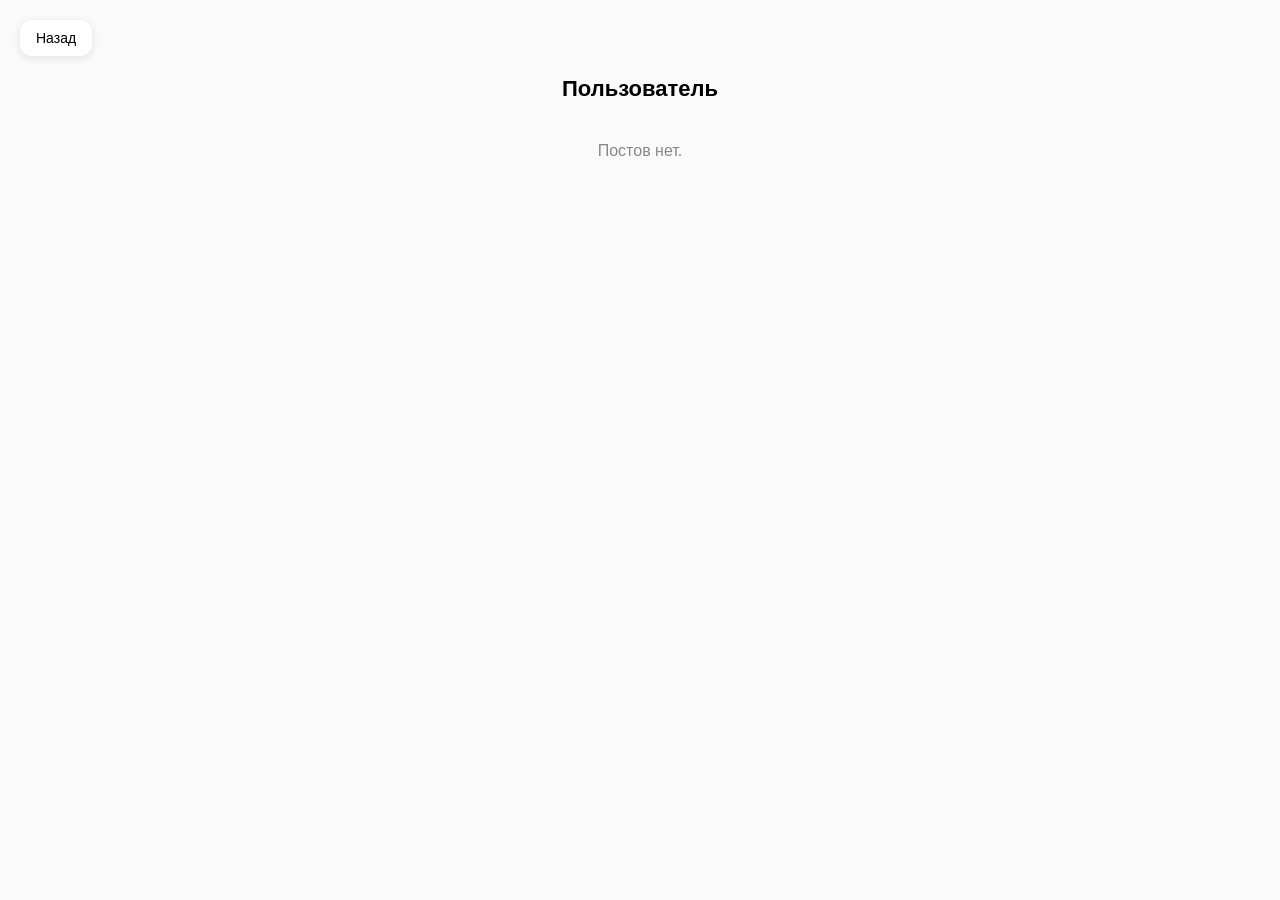
==== commit 00b2376e: "." ====
--- a/profile/profile1.html
+++ b/profile/profile1.html
@@ -1,4 +1,4 @@
-<!-- <html lang="ru">
+<html lang="ru">
 <head>
     <meta charset="UTF-8">
     <meta name="viewport" content="width=device-width, initial-scale=1.0">
@@ -132,158 +132,4 @@
         });
     </script>
 </body>
-</html> -->
-
-
-
-
-
-
-
-
-
-
-
-
-
-
-
-
-
-
-
-
-
-
-
-<html lang="ru">
-<head>
-    <meta charset="UTF-8">
-    <meta name="viewport" content="width=device-width, initial-scale=1.0">
-    <title>profile</title>
-    <link rel="stylesheet" href="profile1.css">
-</head>
-<body>
-    <div>
-        <a href="../index.html">
-            <button class="back">Назад</button>
-        </a>
-    </div>
-    
-    <h2 class="profile-name"><span id="profile-username">Пользователь</span></h2>
-    <p class="text" id="empty-text">Постов нет.</p>
-    
-    <div id="profile-feed"></div>
-
-    <script>
-        let posts = [];
-        let currentUser = "user";
-
-        function loadData() {
-            const saved = localStorage.getItem('posts');
-            if (saved) posts = JSON.parse(saved);
-            const savedUser = localStorage.getItem('currentUser');
-            if (savedUser) currentUser = savedUser;
-        }
-
-        function getRemainingTime(post) {
-            const now = Date.now();
-            const expiresAt = post.createdAt + (post.lifeTime * 60 * 60 * 1000);
-            const remaining = expiresAt - now;
-            if (remaining <= 0) return "0ч";
-            const hours = Math.floor(remaining / (60 * 60 * 1000));
-            const days = Math.floor(hours / 24);
-            if (days > 0) return days + "д " + (hours % 24) + "ч";
-            return hours + "ч";
-        }
-
-        function renderProfilePosts() {
-            const container = document.getElementById('profile-feed');
-            const emptyText = document.getElementById('empty-text');
-            
-            if (!container) return;
-            
-            loadData();
-            
-            const userPosts = posts.filter(function(post) {
-                return post.author === currentUser;
-            });
-            
-            if (userPosts.length === 0) {
-                if (emptyText) emptyText.style.display = 'block';
-                container.innerHTML = '';
-                return;
-            }
-            
-            if (emptyText) emptyText.style.display = 'none';
-            
-            const nameSpan = document.getElementById('profile-username');
-            if (nameSpan) nameSpan.textContent = currentUser;
-            
-            container.innerHTML = '';
-            
-            userPosts.forEach(function(post) {
-                const postDiv = document.createElement('div');
-                postDiv.className = 'profile-post-card';
-                
-                const remaining = getRemainingTime(post);
-                
-                // ФОТО — проверяем, есть ли оно
-                let imageHtml = '';
-                if (post.image && post.image !== '') {
-                    imageHtml = '<img src="' + post.image + '" class="profile-post-image" alt="Фото поста">';
-                }
-                
-                postDiv.innerHTML = `
-                    <div class="profile-post-header">
-                        <span class="profile-post-author">${post.author}</span>
-                        <span class="profile-post-time">
-                            <svg width="14" height="14" viewBox="0 0 24 24" fill="none" stroke="currentColor" stroke-width="2" stroke-linecap="round" stroke-linejoin="round">
-                                <circle cx="12" cy="12" r="10" />
-                                <polyline points="12 6 12 12 16 14" />
-                            </svg>
-                            ${remaining}
-                        </span>
-                    </div>
-                    <div class="profile-post-text">${post.text}</div>
-                    ${imageHtml}
-                    <div class="profile-post-stats">
-                        <span class="stat-item">
-                            <svg width="16" height="16" viewBox="0 0 24 24" fill="none" stroke="currentColor" stroke-width="2" stroke-linecap="round" stroke-linejoin="round">
-                                <polyline points="18 15 12 9 6 15" />
-                            </svg>
-                            ${post.likes || 0}
-                        </span>
-                        <span class="stat-item">
-                            <svg width="16" height="16" viewBox="0 0 24 24" fill="none" stroke="currentColor" stroke-width="2" stroke-linecap="round" stroke-linejoin="round">
-                                <polyline points="6 9 12 15 18 9" />
-                            </svg>
-                            ${post.dislikes || 0}
-                        </span>
-                        <span class="stat-item">
-                            <svg width="16" height="16" viewBox="0 0 24 24" fill="none" stroke="currentColor" stroke-width="2" stroke-linecap="round" stroke-linejoin="round">
-                                <path d="M1 12s4-8 11-8 11 8 11 8-4 8-11 8-11-8-11-8z" />
-                                <circle cx="12" cy="12" r="3" />
-                            </svg>
-                            ${post.views || 0}
-                        </span>
-                        <span class="stat-item">
-                            <svg width="16" height="16" viewBox="0 0 24 24" fill="none" stroke="currentColor" stroke-width="2" stroke-linecap="round" stroke-linejoin="round">
-                                <circle cx="12" cy="12" r="10" />
-                                <polyline points="12 6 12 12 16 14" />
-                            </svg>
-                            ${post.lifeTime || 24}ч
-                        </span>
-                    </div>
-                `;
-                
-                container.appendChild(postDiv);
-            });
-        }
-
-        document.addEventListener('DOMContentLoaded', function() {
-            renderProfilePosts();
-        });
-    </script>
-</body>
-</html>+</html>
--- a/profile/profile1.css
+++ b/profile/profile1.css
@@ -1,4 +1,4 @@
-/* body {
+body {
     margin: 0;
     padding: 20px;
     font-family: -apple-system, BlinkMacSystemFont, "Segoe UI", Roboto, Helvetica, Arial, sans-serif;
@@ -116,7 +116,7 @@
 .profile-post-card:hover {
     transform: translateY(-4px);
     box-shadow: 0 8px 20px rgba(0, 0, 0, 0.12);
-} */
+}
 
 
 
@@ -151,212 +151,3 @@
 
 
 
-
-
-
-
-/* ============================================
-   ATTENTION — DARK EDGE (ПРОФИЛЬ)
-   ============================================ */
-
-body {
-  margin: 0;
-  padding: 20px;
-  font-family: -apple-system, BlinkMacSystemFont, "Segoe UI", Roboto, Helvetica, Arial, sans-serif;
-  background: #121218;
-  color: #e3e3e8;
-}
-
-/* ----- КНОПКА НАЗАД ----- */
-.back {
-  background: #16161e;
-  border: 1px solid #1e1e28;
-  font-size: 14px;
-  font-weight: 500;
-  color: #d4d4e0;
-  cursor: pointer;
-  padding: 10px 20px;
-  border-radius: 30px;
-  transition: all 0.25s ease;
-}
-
-.back:hover {
-  border-color: #8b7cf7;
-  color: #8b7cf7;
-}
-
-/* ----- ИМЯ ПОЛЬЗОВАТЕЛЯ ----- */
-.profile-name {
-  text-align: center;
-  font-size: 26px;
-  font-weight: 700;
-  margin: 24px 0 12px;
-  color: #ffffff;
-  letter-spacing: -0.5px;
-}
-
-/* ----- ПЛАШКА "ПОСТОВ НЕТ" ----- */
-.text {
-  text-align: center;
-  color: #5a5a72;
-  font-size: 16px;
-  margin: 40px 0;
-}
-
-/* ----- ЛЕНТА ПРОФИЛЯ ----- */
-#profile-feed {
-  max-width: 480px;
-  margin: 0 auto;
-}
-
-/* ----- КАРТОЧКА ПОСТА ----- */
-.profile-post-card {
-  background: #16161e;
-  border-radius: 16px;
-  padding: 4px 0 2px 0;
-  margin: 12px 0;
-  border: 1px solid #1e1e28;
-  transition: all 0.3s ease;
-}
-
-.profile-post-card:hover {
-  transform: translateY(-2px);
-  border-color: #2a2a40;
-  box-shadow: 0 8px 32px rgba(0, 0, 0, 0.35);
-}
-
-/* ----- ШАПКА ПОСТА ----- */
-.profile-post-header {
-  display: flex;
-  justify-content: space-between;
-  align-items: center;
-  padding: 12px 16px 2px 16px;
-}
-
-.profile-post-author {
-  font-weight: 700;
-  font-size: 15px;
-  color: #ffffff;
-}
-
-.profile-post-time {
-  font-size: 12px;
-  color: #5a5a72;
-  display: flex;
-  align-items: center;
-  gap: 4px;
-}
-
-/* ----- ТЕКСТ ПОСТА ----- */
-.profile-post-text {
-  font-size: 15px;
-  line-height: 1.5;
-  margin: 4px 16px 8px 16px;
-  color: #d4d4e0;
-}
-
-/* ----- КАРТИНКА ----- */
-.profile-post-image {
-  max-width: 100%;
-  border-radius: 14px;
-  margin: 0 16px 10px 16px;
-  display: block;
-  background: #0e0e16;
-}
-
-.profile-post-image:empty {
-  display: none;
-}
-
-/* ----- СТАТИСТИКА ----- */
-.profile-post-stats {
-  display: flex;
-  flex-wrap: wrap;
-  gap: 14px;
-  font-size: 13px;
-  color: #5a5a72;
-  margin: 0 16px 10px 16px;
-  padding-top: 8px;
-  border-top: 1px solid #1e1e28;
-}
-
-.stat-item {
-  display: flex;
-  align-items: center;
-  gap: 4px;
-  transition: color 0.2s;
-}
-
-.stat-item svg {
-  stroke: #5a5a72;
-  flex-shrink: 0;
-  transition: stroke 0.2s;
-}
-
-.profile-post-card:hover .stat-item {
-  color: #8a8aa0;
-}
-
-.profile-post-card:hover .stat-item svg {
-  stroke: #8a8aa0;
-}
-
-/* ============================================
-   АДАПТАЦИЯ ПОД ТЕЛЕФОН
-   ============================================ */
-@media (max-width: 480px) {
-  body {
-    padding: 12px;
-  }
-
-  .profile-post-card {
-    border-radius: 12px;
-  }
-
-  .profile-post-header {
-    padding: 10px 14px 0 14px;
-  }
-
-  .profile-post-text {
-    margin: 2px 14px 6px 14px;
-    font-size: 14px;
-  }
-
-  .profile-post-image {
-    margin: 0 14px 8px 14px;
-  }
-
-  .profile-post-stats {
-    margin: 0 14px 8px 14px;
-    font-size: 12px;
-    gap: 10px;
-  }
-
-  .profile-name {
-    font-size: 22px;
-  }
-
-  .back {
-    font-size: 13px;
-    padding: 8px 16px;
-  }
-}
-/* ===== ФОТО В ПРОФИЛЕ (ИЗ РАБОЧЕЙ ВЕРСИИ) ===== */
-.profile-post-image {
-    max-width: 100%;
-    border-radius: 12px;
-    margin: 7px 0;
-    display: block;
-    background: #f4f5f7;
-    width: 100%;
-    height: auto;
-}
-
-.profile-post-image:empty {
-    display: none;
-}
-
-.profile-post-image[src=""],
-.profile-post-image:not([src]) {
-    display: none;
-}
